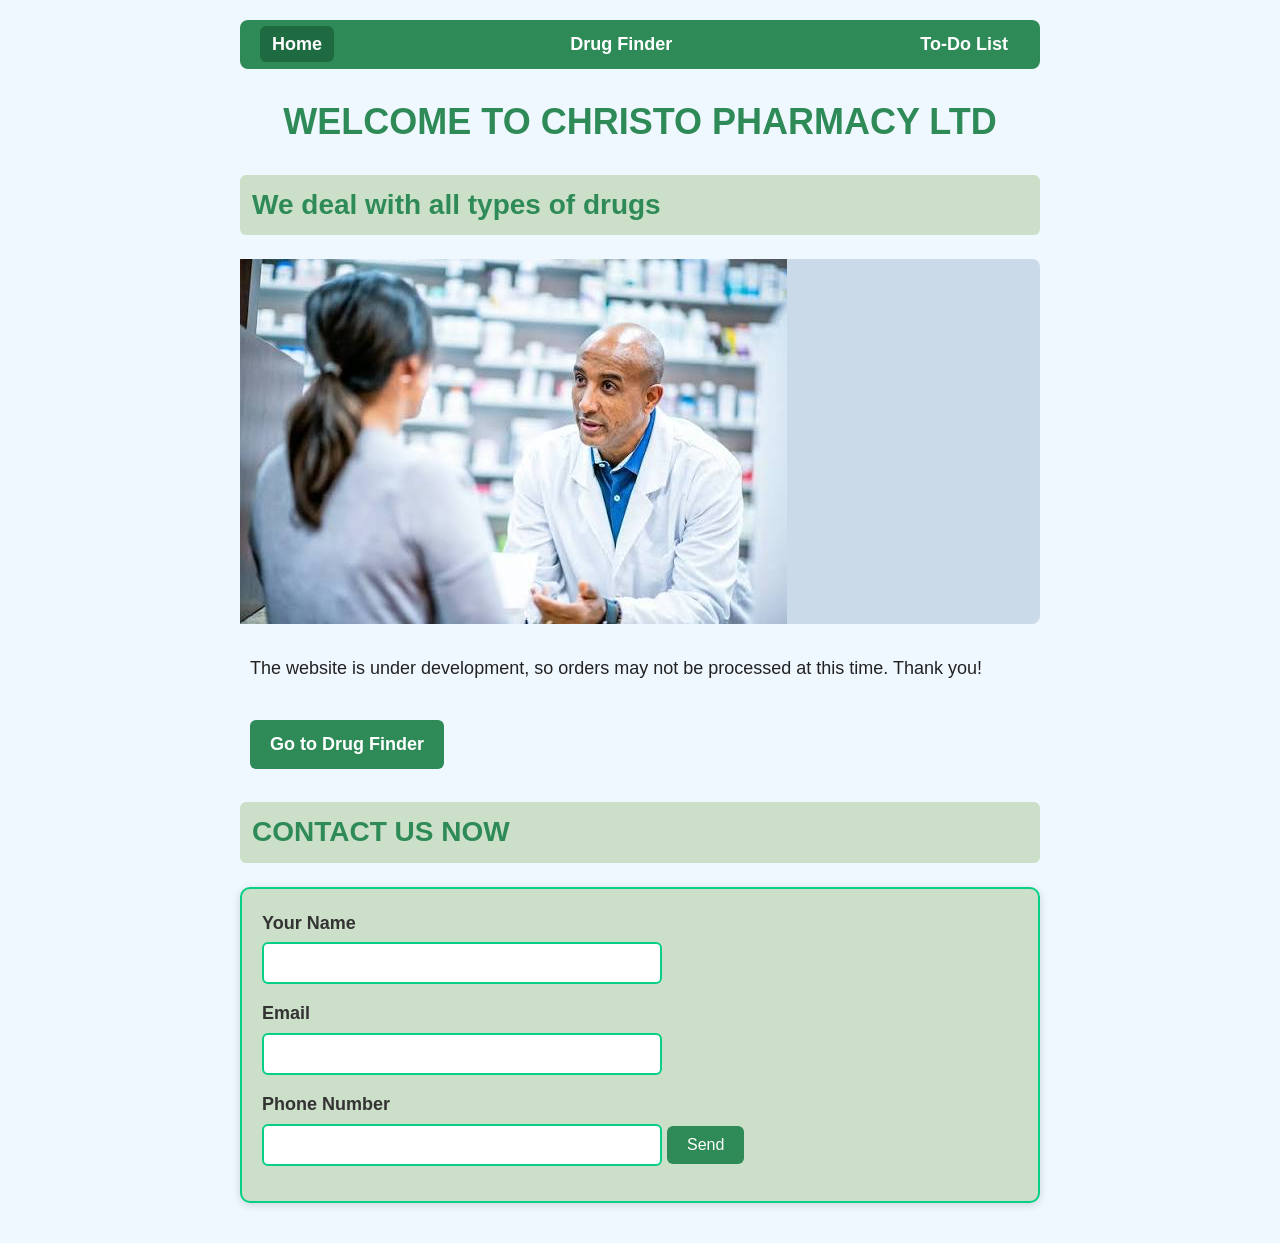
==== index.html @ 016f27b3 "First version of the pharmacy site" ====
<!DOCTYPE html>
<html>
  <head>
    <meta name="viewport" content="width=device-width, initial-scale=1">
    <link rel="stylesheet" href="style.css">
    <title>Christo Pharmacy</title>
  </head>
  <body>
    <nav>
      <ul>
        <li><a href="index.html" class="active">Home</a></li>
        <li><a href="drugs.html">Drug Finder</a></li>
        <li><a href="todo.html">To-Do List</a></li>
      </ul>
    </nav>

    <h1>WELCOME TO CHRISTO PHARMACY LTD</h1>
    <h2>We deal with all types of drugs</h2>

<div class="banner">
  <img src="logo.png" alt="Christo Pharmacy logo">
</div>
    <p>
      The website is under development, so orders may not be processed
      at this time. Thank you!
    </p>

    <p><a href="drugs.html" class="button-link">Go to Drug Finder</a></p>

    <h2>CONTACT US NOW</h2>
    <form class="form-card">
      <label for="name">Your Name</label>
      <input type="text" id="name">

      <label for="email">Email</label>
      <input type="email" id="email">

      <label for="phone">Phone Number</label>
      <input type="tel" id="phone">

      <button type="submit">Send</button>
    </form>
  </body>
</html>
---- style.css ----
/* Main: #2e8b57   Accent: #d2691e   Background: #f0f8ff */

body {
  background-color: #f0f8ff;
  font-family: Arial, Helvetica, sans-serif;
  font-size: 18px;
  line-height: 1.6;
  color: #222222;
  max-width: 800px;
  margin: 0 auto;
  padding: 20px;
}
img {
  max-width: 100%;
  height: auto;
}
h1 {
  color: #2e8b57;
  text-align: center;
  font-size: 36px;
}

h2 {
  color: #2e8b57;
  background-color: #ccdfc8;
  font-size: 28px;
  padding: 8px 12px;
  border-radius: 6px;
}

h3 {
  color: #2e8b57;
  font-size: 22px;
}

p {
  padding: 10px;
}

a {
  color: #2e8b57;
  text-decoration: none;
  font-weight: bolder;
  transition: color 0.3s;
}

a:visited {
  color: #6a5acd;
}

a:hover {
  color: #d2691e;
  text-decoration: underline;
}

a:active {
  color: #d2691e;
}

ul,
ol {
  padding-left: 30px;
}

li {
  margin-bottom: 8px;
}

button {
  background-color: #2e8b57;
  color: white;
  padding: 10px 20px;
  border: none;
  border-radius: 6px;
  font-size: 16px;
  cursor: pointer;
  transition: background-color 0.3s;
}

button:hover {
  background-color: #d2691e;
}

input,
textarea {
  padding: 10px;
  border: 2px solid #07cf86;
  border-radius: 6px;
  font-size: 16px;
  font-family: inherit;
}

input[type="text"],
input[type="email"],
input[type="tel"],
textarea {
  width: 100%;
  max-width: 400px;
  box-sizing: border-box;
  margin-bottom: 15px;
  background-color: white;
  color: #333333;
}

input:focus,
textarea:focus {
  outline: none;
  border-color: #2e8b57;
  box-shadow: 0 0 6px #d2691e;
}

label {
  display: block;
  font-weight: bold;
  margin-bottom: 5px;
  color: #333333;
}

.form-card {
  background-color: #ccdfc8;
  padding: 20px;
  border: 2px solid #07cf86;
  border-radius: 10px;
  box-shadow: 0 2px 8px rgba(0, 0, 0, 0.15);
  max-width: 800px
  ;
  margin-bottom: 20px;
}

.button-link {
  display: inline-block;
  background-color: #2e8b57;
  color: white;
  padding: 10px 20px;
  border-radius: 6px;
  transition: background-color 0.3s;
}

.button-link:visited {
  color: white;
}

.button-link:hover {
  background-color: #d2691e;
  color: white;
  text-decoration: none;
}

.category {
  background-color: white;
  padding: 15px;
  border: 2px solid #2e8b57;
  border-radius: 10px;
  flex: 1 1 220px;
}

.category-row {
  display: flex;
  flex-wrap: wrap;
  gap: 15px;
  align-items: flex-start;
  margin-bottom: 20px;
}

.category li:nth-child(even) {
  background-color: #eef7f0;
}

nav ul {
  display: flex;
  flex-wrap: wrap;
  gap: 20px;
  list-style-type: none;
  padding: 0;
  margin: 0;
  justify-content: space-between;
}

nav li {
  margin-bottom: 0;
}
nav {
  background-color: #2e8b57;
  padding: 10px 20px;
  border-radius: 8px;
  margin-bottom: 20px;
}
nav a {
  color: white;
  padding: 8px 12px;
  border-radius: 6px;
  transition: background-color 0.3s;
}

nav a:hover {
  background-color: #d2691e;
  text-decoration: none;
}

nav a:visited {
  color: white;
}
nav a.active {
  background-color: #1f6b41;
}
.result {
  padding: 12px 16px;
  border-radius: 8px;
  font-weight: bold;
}

.result.success {
  background-color: #d4edda;
  color: #1f6b41;
}

.result.error {
  background-color: #f8d7da;
  color: #a12622;
}
.hidden {
  display: none;
}
.banner {
  background-color: #cadae8;
  border-radius: 8px;
  margin-bottom: 20px;
}

.banner img {
  display: block;
}
#todo-list {
  list-style-type: none;
  padding: 0;
}
#todo-list li {
  display: flex;
  justify-content: space-between;
  align-items: center;
  gap: 10px;
  background-color: white;
  border: 2px solid #2e8b57;
  border-radius: 8px;
  padding: 10px 14px;
  margin-bottom: 10px;
}

#todo-list span {
  cursor: pointer;
}

#todo-list li.done {
  background-color: #eef7f0;
  border-color: #b0c4b1;
}

#todo-list li.done span {
  text-decoration: line-through;
  color: #777777;
}

.delete-button {
  background-color: #c0392b;
  padding: 6px 12px;
  font-size: 14px;
}

.delete-button:hover {
  background-color: #922b21;
}
#todo-count {
  font-weight: bold;
  color: #2e8b57;
}
.secondary-button {
  background-color: #6c757d;
}

.secondary-button:hover {
  background-color: #495057;
}

#todo-list li:hover {
  box-shadow: 0 2px 8px rgba(0, 0, 0, 0.15);
}
@media (max-width: 600px) {
  body {
    font-size: 16px;
    padding: 12px;
  }

  h1 {
    font-size: 28px;
  }

  h2 {
    font-size: 22px;
  }
    nav ul {
    flex-direction: column;
    gap: 8px;
  }

  nav a {
    display: block;
  }
    .form-card {
    padding: 15px;
  }

  button,
  .button-link {
    display: block;
    width: 100%;
    text-align: center;
    box-sizing: border-box;
  }
    .category-row {
    flex-direction: column;
    align-items: stretch;
  }

  .category {
    flex: none;
  }
    .delete-button {
    display: inline-block;
    width: auto;
  }
}
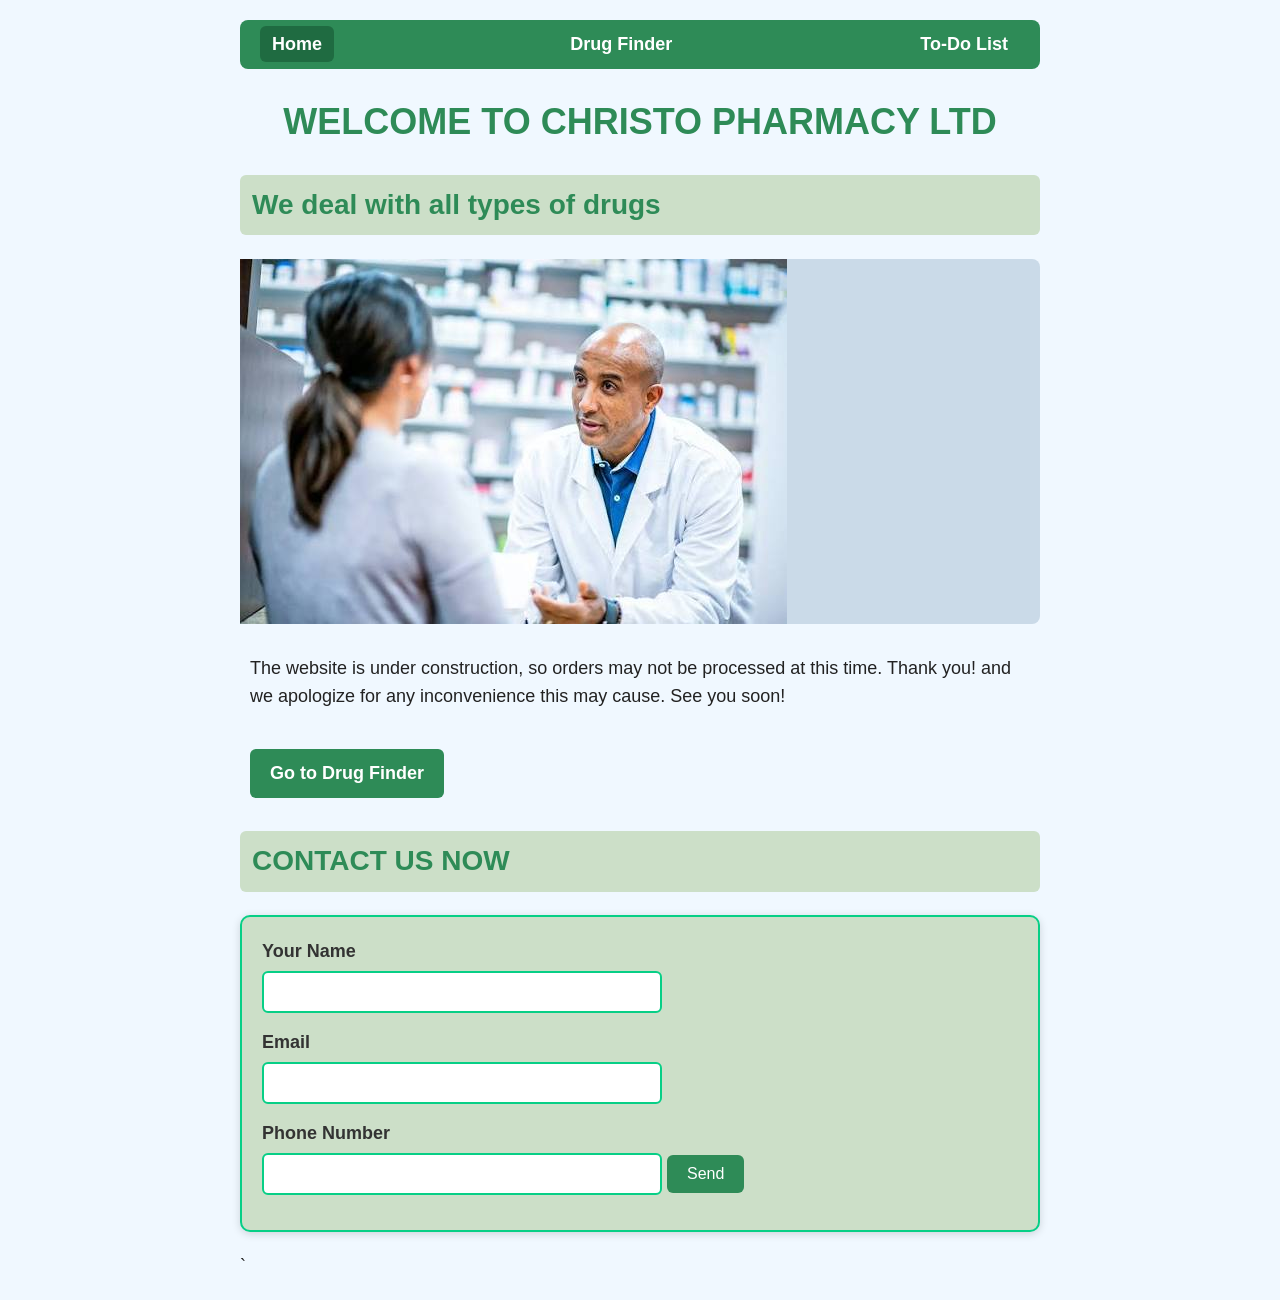
==== commit 1fff42c6: "Test the push routine" ====
--- a/index.html
+++ b/index.html
@@ -21,8 +21,8 @@
   <img src="logo.png" alt="Christo Pharmacy logo">
 </div>
     <p>
-      The website is under development, so orders may not be processed
-      at this time. Thank you!
+      The website is under construction, so orders may not be processed
+      at this time. Thank you! and we apologize for any inconvenience this may cause. See you soon!
     </p>
 
     <p><a href="drugs.html" class="button-link">Go to Drug Finder</a></p>
@@ -41,4 +41,4 @@
       <button type="submit">Send</button>
     </form>
   </body>
-</html>+</html>`
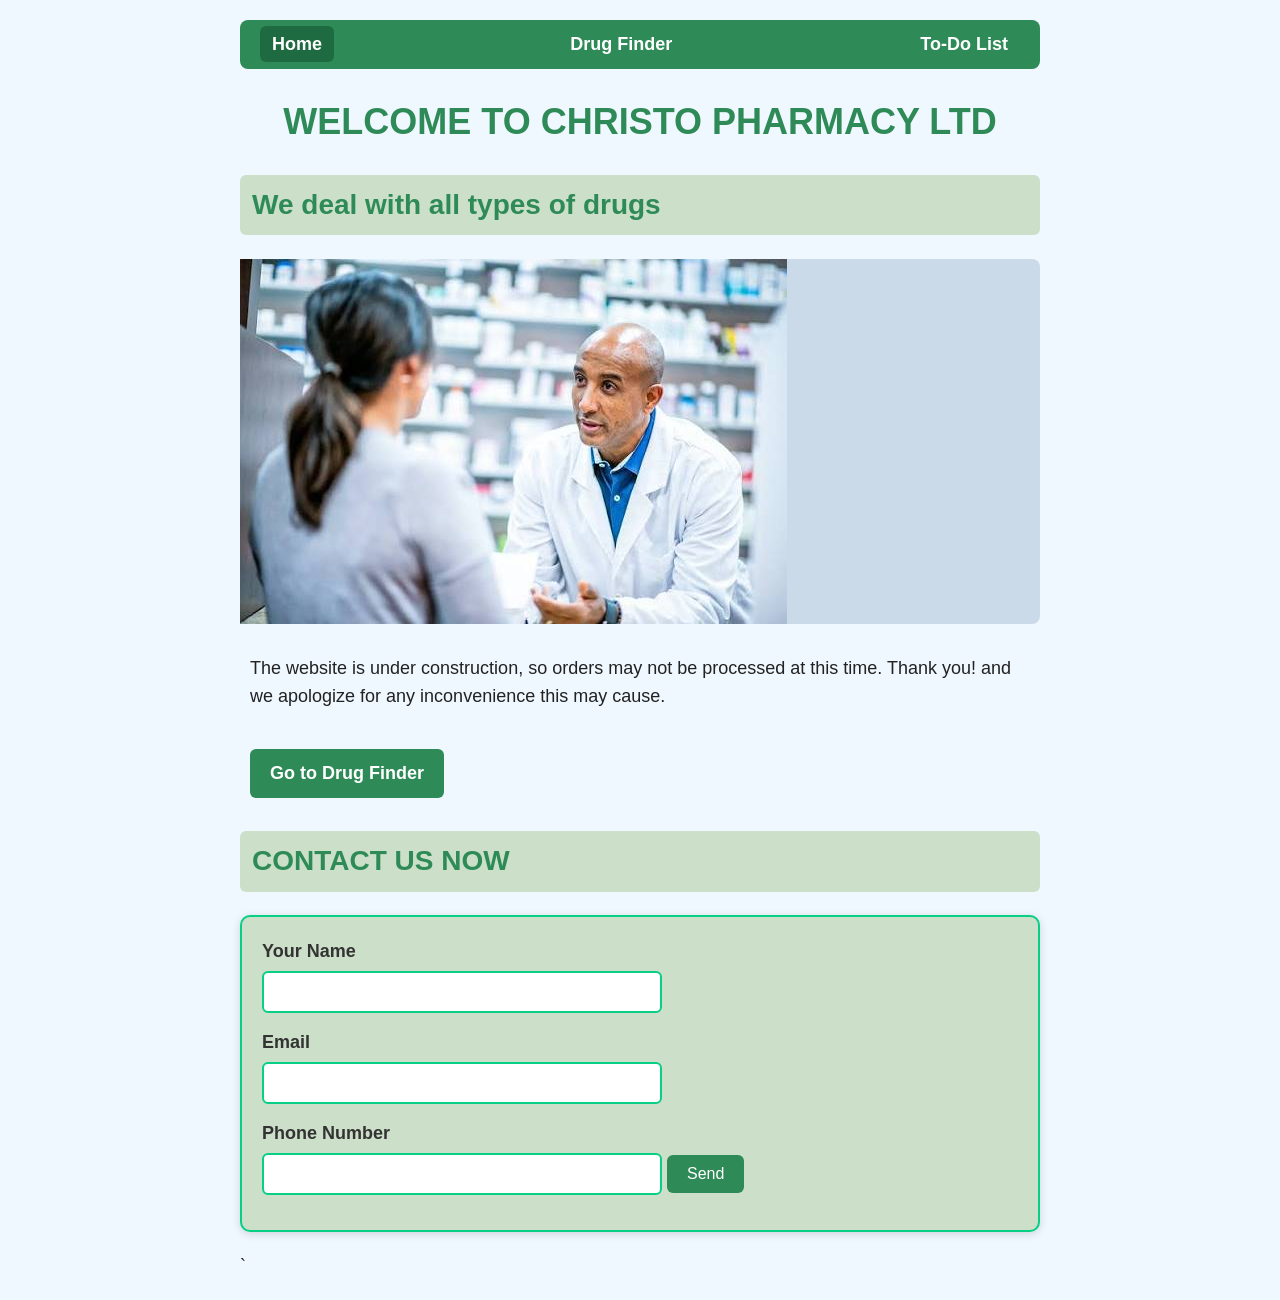
==== commit bf1a6465: "Update home page message and remove stray file" ====
--- a/index.html
+++ b/index.html
@@ -22,7 +22,7 @@
 </div>
     <p>
       The website is under construction, so orders may not be processed
-      at this time. Thank you! and we apologize for any inconvenience this may cause. See you soon!
+      at this time. Thank you! and we apologize for any inconvenience this may cause.
     </p>
 
     <p><a href="drugs.html" class="button-link">Go to Drug Finder</a></p>
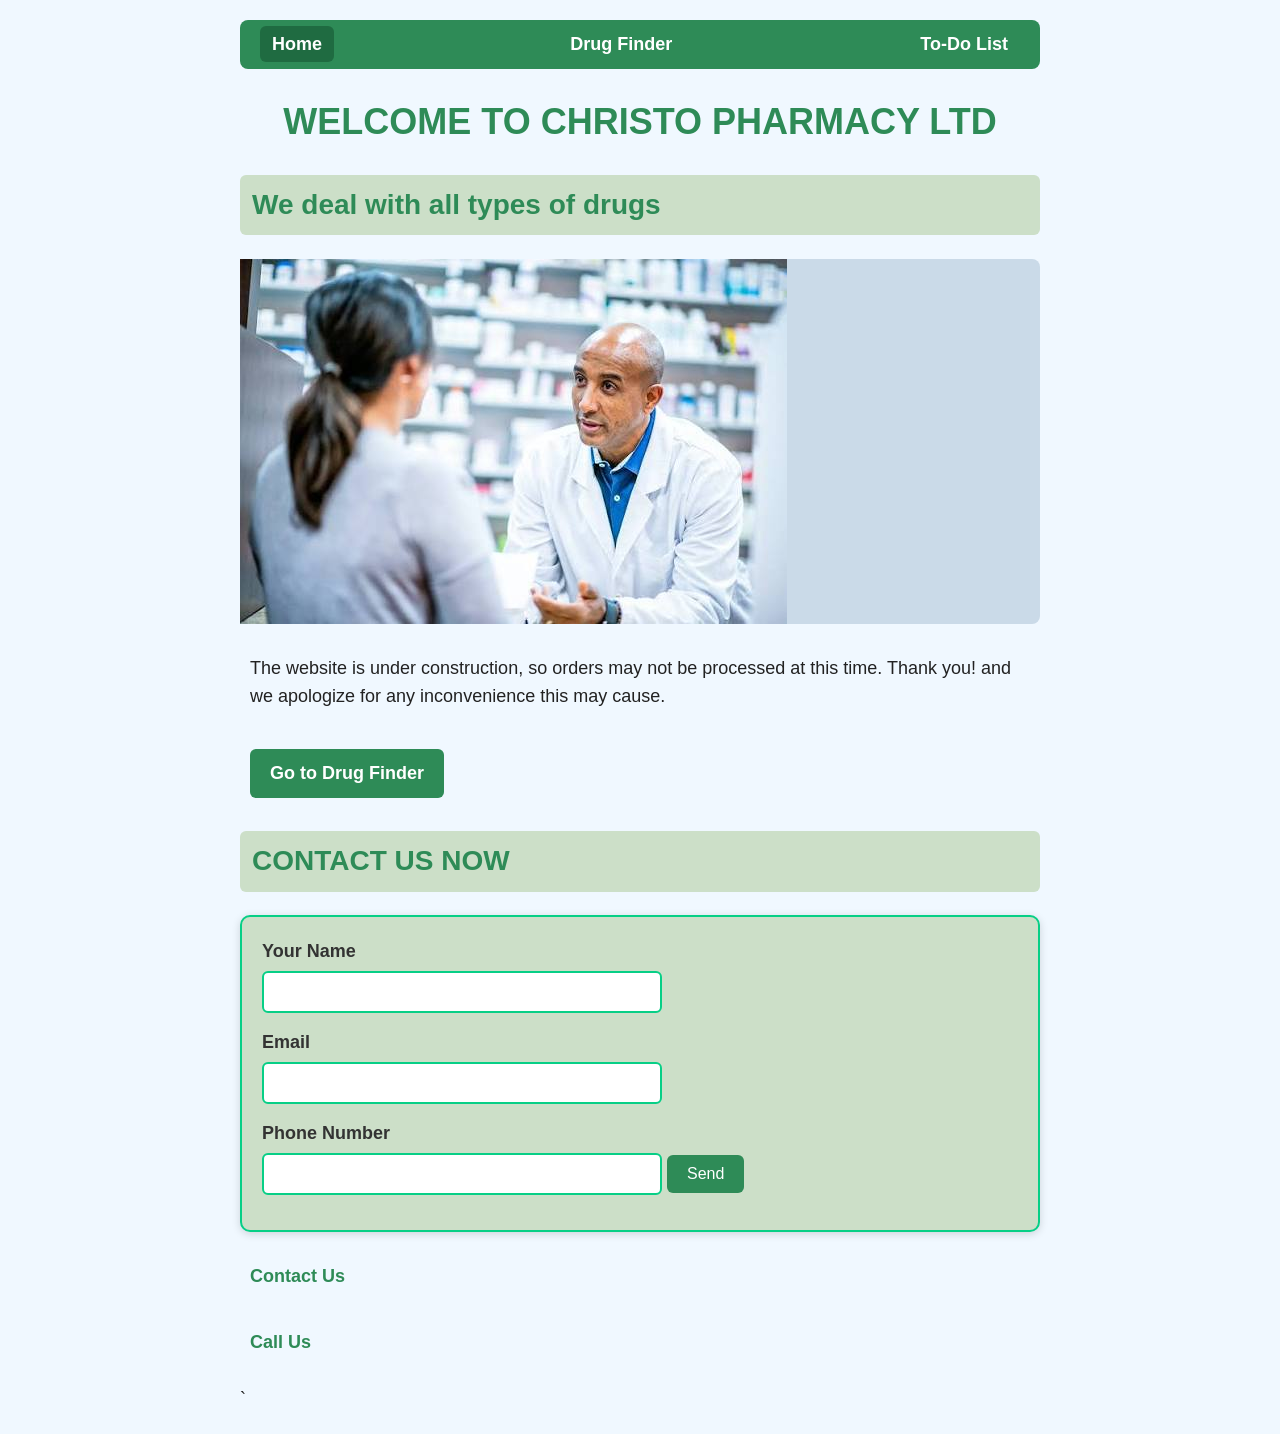
==== commit 668b3c14: "update contact details" ====
--- a/index.html
+++ b/index.html
@@ -40,5 +40,7 @@
 
       <button type="submit">Send</button>
     </form>
+  <p><a href="mailto:delvalleelvis00@gmail.com">Contact Us</a></p>
+  <p><a href="tel:+233558099038">Call Us</a></p>
   </body>
 </html>`
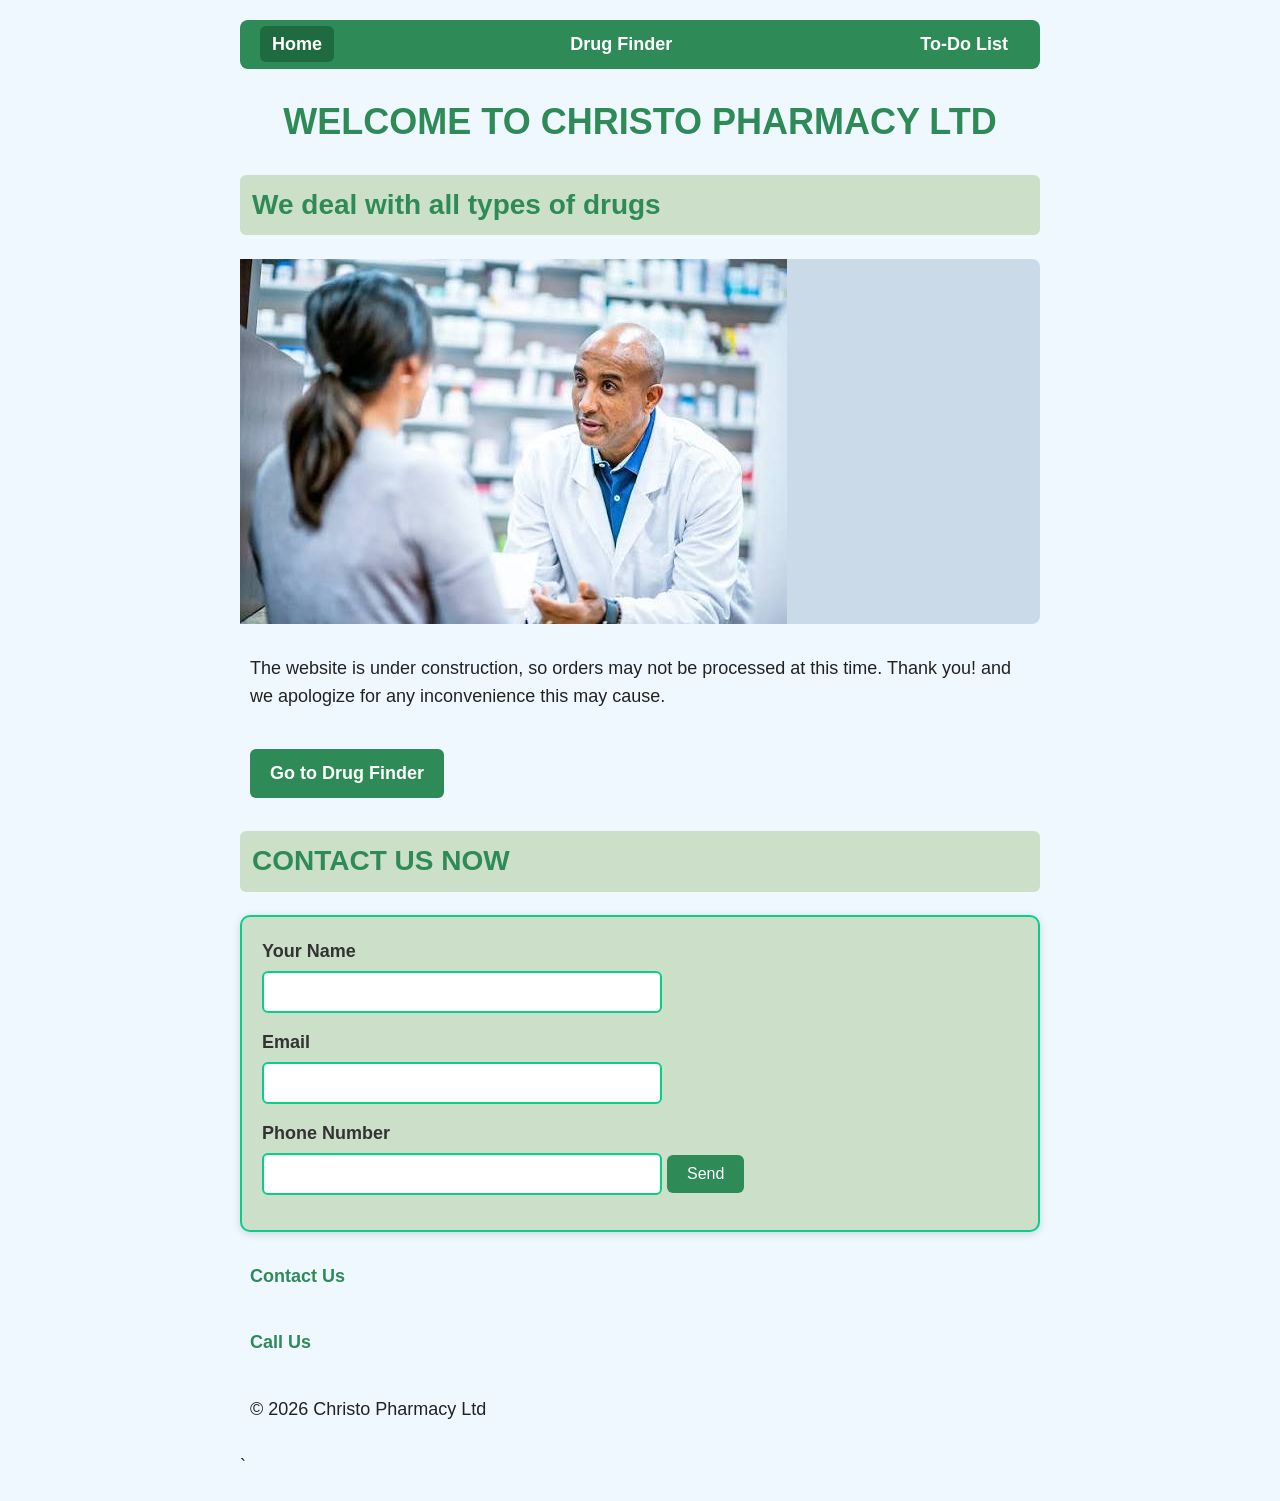
==== commit e8422a30: "insert a footer" ====
--- a/index.html
+++ b/index.html
@@ -42,5 +42,8 @@
     </form>
   <p><a href="mailto:delvalleelvis00@gmail.com">Contact Us</a></p>
   <p><a href="tel:+233558099038">Call Us</a></p>
+  <footer>
+  <p>&copy; 2026 Christo Pharmacy Ltd</p>
+</footer>
   </body>
 </html>`
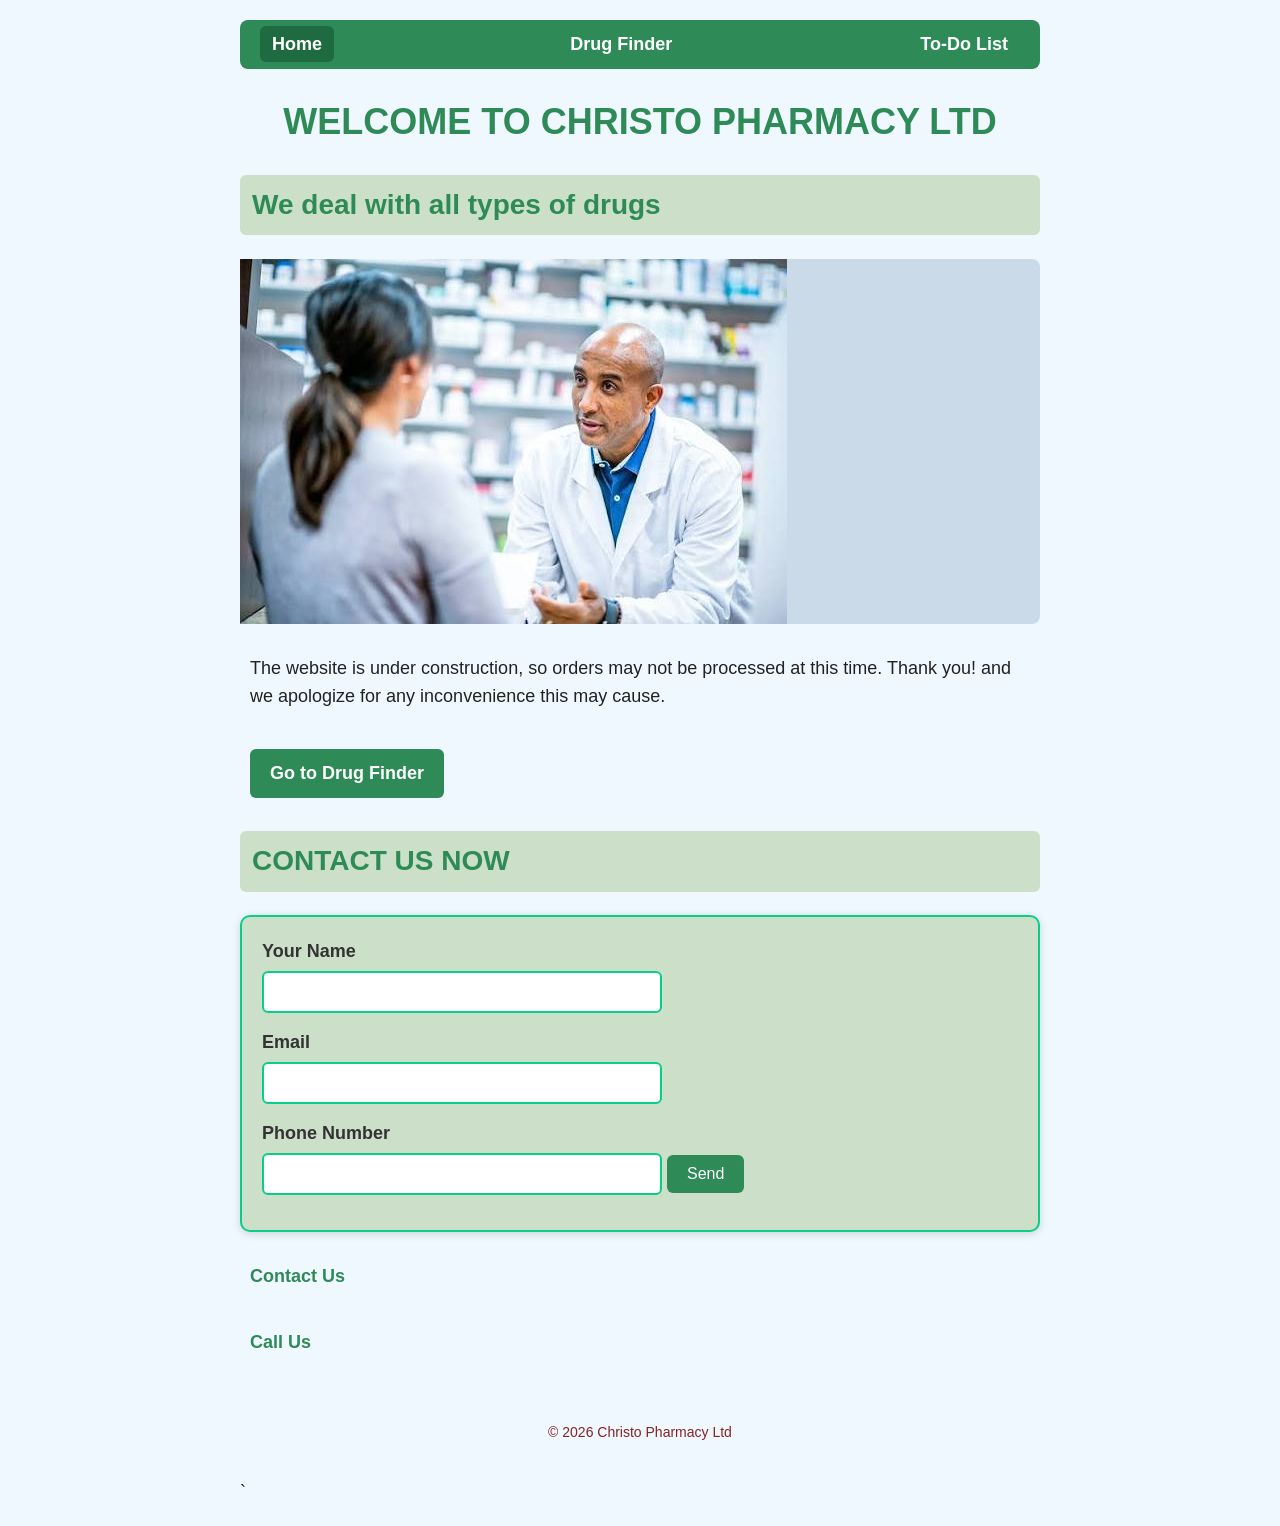
==== commit 80425a3c: "Add meta tags, footer, and README" ====
--- a/index.html
+++ b/index.html
@@ -2,6 +2,8 @@
 <html>
   <head>
     <meta name="viewport" content="width=device-width, initial-scale=1">
+    <meta name="description" content="Christo Pharmacy Ltd: find the drugs and health products we stock.">
+    <meta name="theme-color" content="#2e8b57">
     <link rel="stylesheet" href="style.css">
     <title>Christo Pharmacy</title>
   </head>
--- a/style.css
+++ b/style.css
@@ -284,6 +284,14 @@
 #todo-list li:hover {
   box-shadow: 0 2px 8px rgba(0, 0, 0, 0.15);
 }
+
+footer { 
+  text-align: center;
+  margin-top: 20px;
+  padding: 10px;
+  font-size: 14px;
+  color: #882323;
+}
 @media (max-width: 600px) {
   body {
     font-size: 16px;
